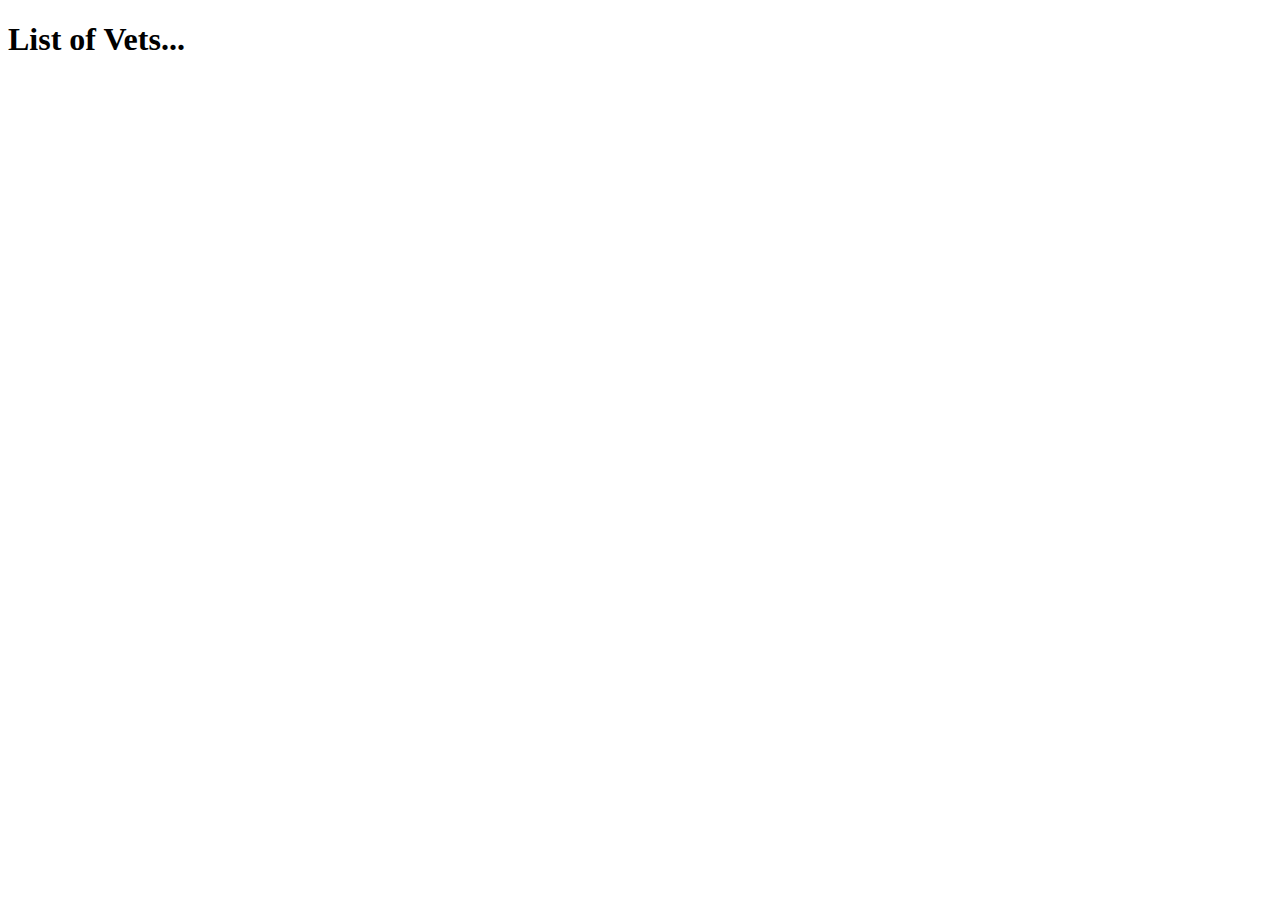
==== pet-clinic-web/src/main/resources/templates/owners/index.html @ 4634d8a2 "Owner index and controller" ====
<!DOCTYPE html>
<html lang="en" xmlns:th="http://www.thymeleaf.org">
<head>
    <meta charset="UTF-8">
    <title>List of Owners</title>
</head>
<body>
    <h1 th:text="'List of Owners'">List of Vets...</h1>
</body>
</html>
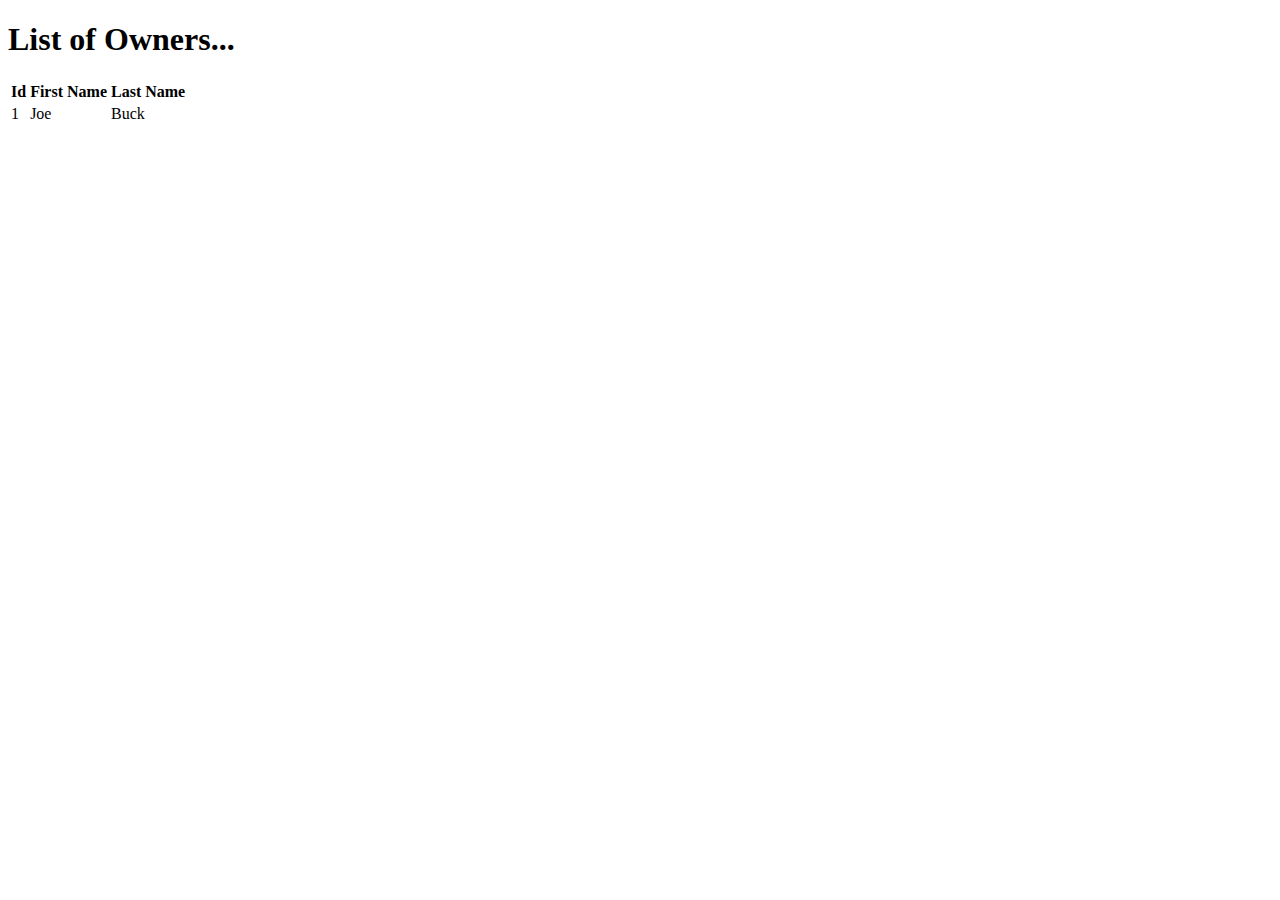
==== commit 68d0a373: "adding bootstrap for data" ====
--- a/pet-clinic-web/src/main/resources/templates/owners/index.html
+++ b/pet-clinic-web/src/main/resources/templates/owners/index.html
@@ -5,6 +5,24 @@
     <title>List of Owners</title>
 </head>
 <body>
-    <h1 th:text="'List of Owners'">List of Vets...</h1>
+<!--/*@thymesVar id="owner" type="guru.springframework.sfgpetclinic.model.Owner"*/-->
+    <h1 th:text="'List of Owners'">List of Owners...</h1>
+    <table>
+        <thead>
+        <tr>
+            <th>Id</th>
+            <th>First Name</th>
+            <th>Last Name</th>
+        </tr>
+        </thead>
+        <tbody>
+        <tr th:each="owner : ${onwers}">
+            <td th:text="${owner.id}">1</td>
+            <td th:text="${owner.firstName}">Joe</td>
+            <td th:text="${owner.lastName}">Buck</td>
+
+        </tr>
+        </tbody>
+    </table>
 </body>
 </html>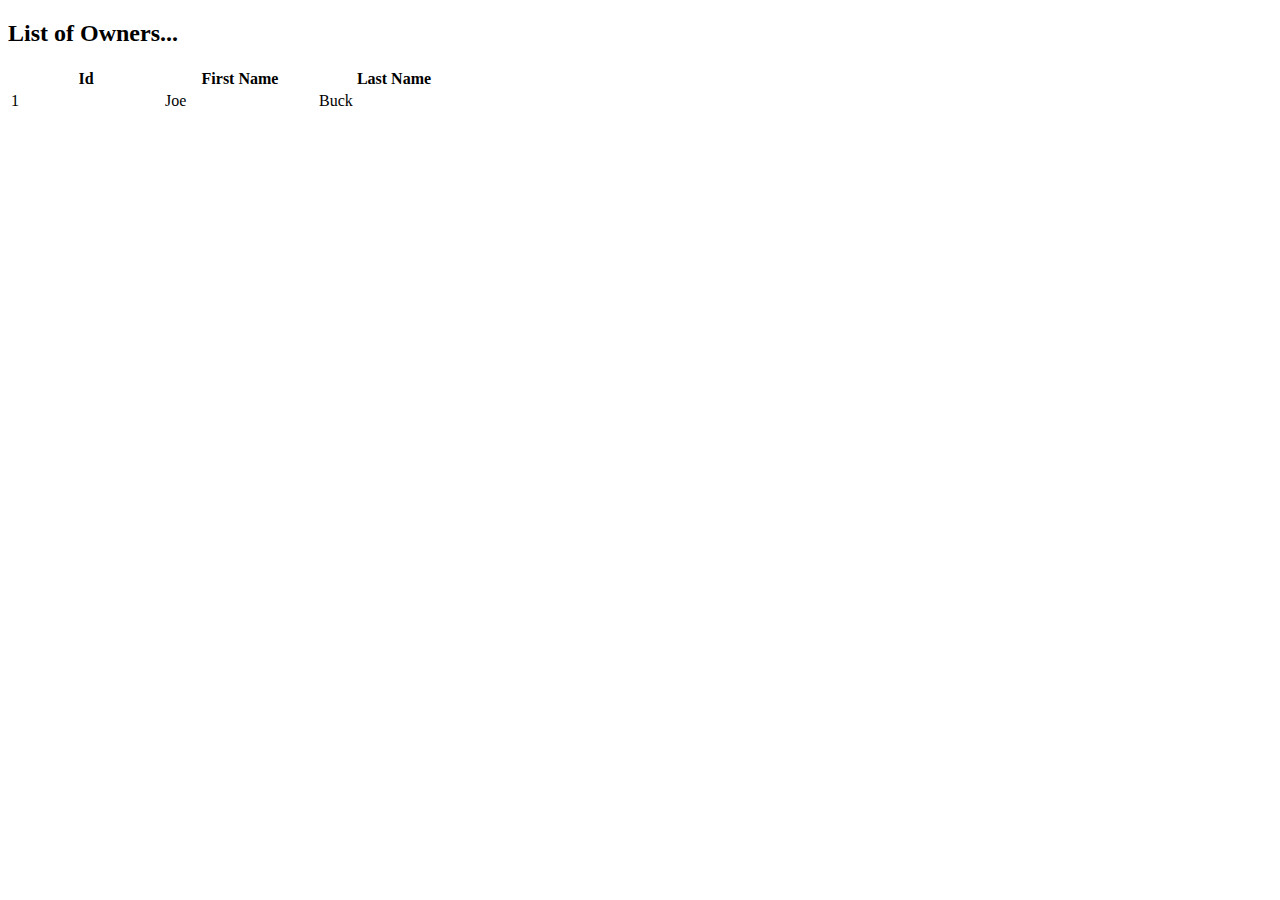
==== commit d4d2917c: "vet and owner pages" ====
--- a/pet-clinic-web/src/main/resources/templates/owners/index.html
+++ b/pet-clinic-web/src/main/resources/templates/owners/index.html
@@ -1,22 +1,22 @@
 <!DOCTYPE html>
-<html lang="en" xmlns:th="http://www.thymeleaf.org">
+<html lang="en" xmlns:th="http://www.thymeleaf.org" th:replace="~{fragments/layout :: layout (~{::body},'owners')}">
 <head>
     <meta charset="UTF-8">
     <title>List of Owners</title>
 </head>
 <body>
 <!--/*@thymesVar id="owner" type="guru.springframework.sfgpetclinic.model.Owner"*/-->
-    <h1 th:text="'List of Owners'">List of Owners...</h1>
-    <table>
+    <h2 th:text="'List of Owners'">List of Owners...</h2>
+    <table class="table table-striped">
         <thead>
         <tr>
-            <th>Id</th>
-            <th>First Name</th>
-            <th>Last Name</th>
+            <th style="width: 150px;">Id</th>
+            <th style="width: 150px;">First Name</th>
+            <th style="width: 150px;">Last Name</th>
         </tr>
         </thead>
         <tbody>
-        <tr th:each="owner : ${onwers}">
+        <tr th:each="owner : ${owners}">
             <td th:text="${owner.id}">1</td>
             <td th:text="${owner.firstName}">Joe</td>
             <td th:text="${owner.lastName}">Buck</td>
